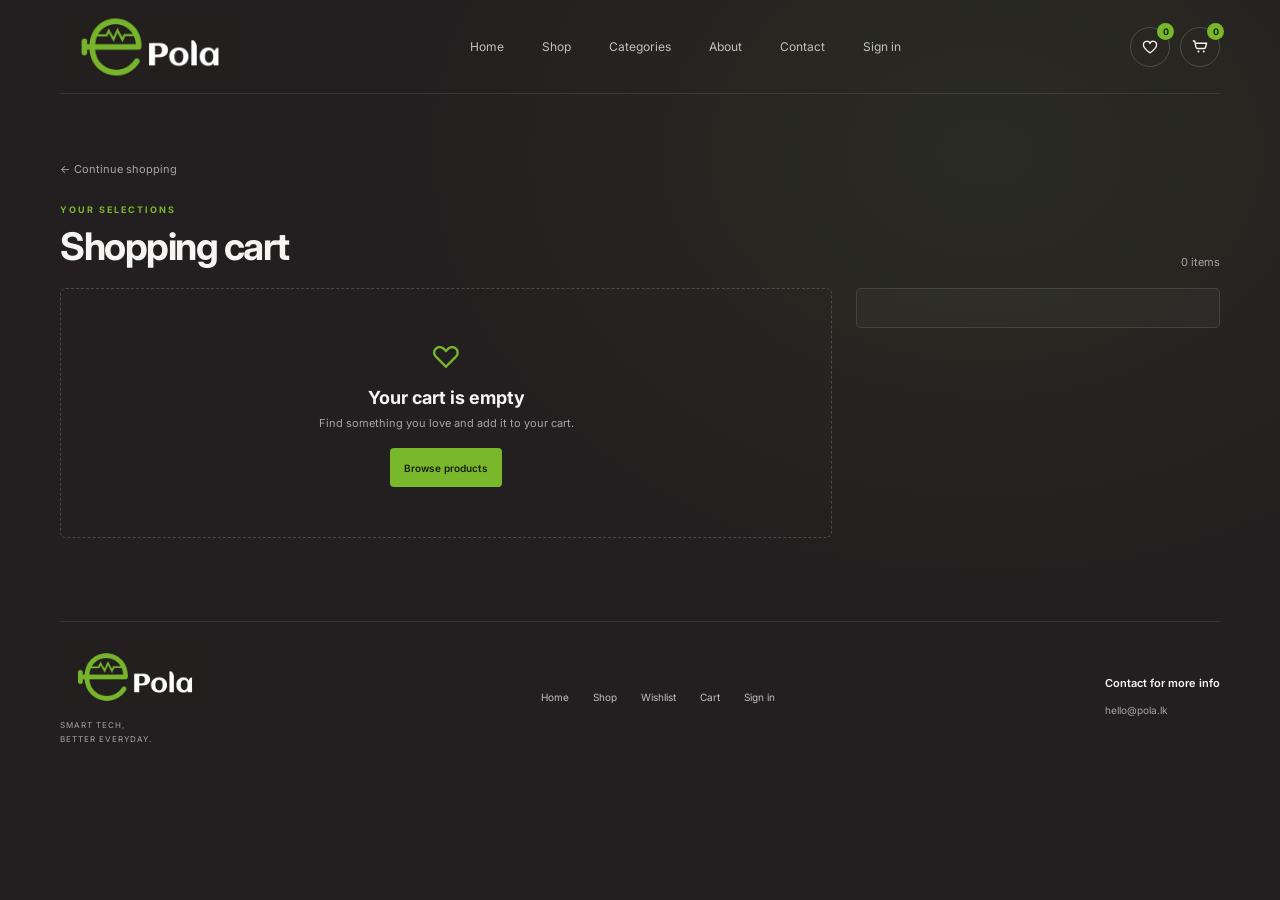
==== cart.html @ 2917944a "create sign in" ====
<!DOCTYPE html>
<html lang="en">
  <head>
    <meta charset="UTF-8" />
    <meta http-equiv="refresh" content="0; url=index.html#cart" />
    <meta name="viewport" content="width=device-width, initial-scale=1.0" />
    <title>Your cart | Pola</title>
    <script>location.replace(new URL("index.html#cart", location.href).href);</script>
  </head>
  <body><p>Opening your cart… <a href="index.html#cart">Continue to Pola</a></p></body>
</html>
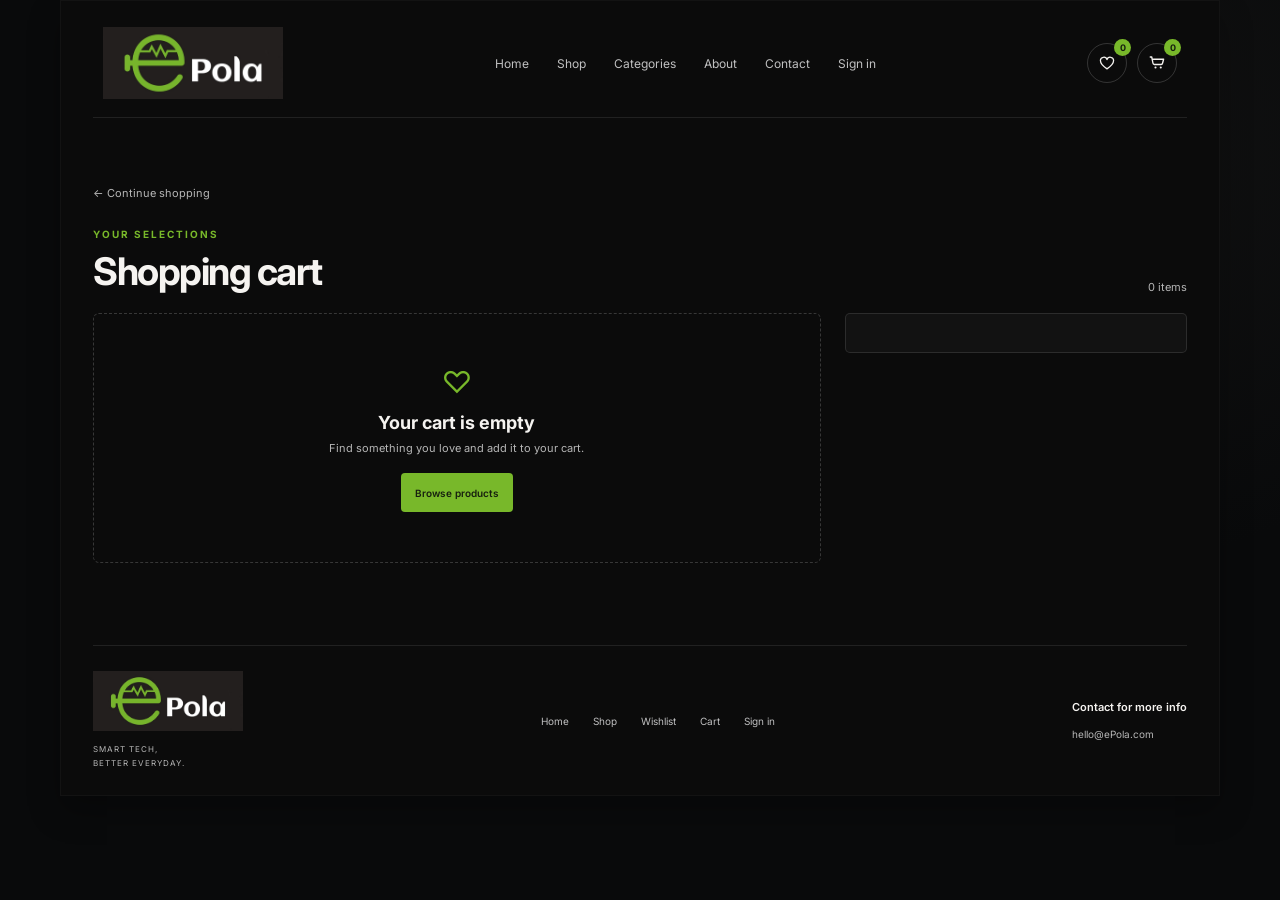
==== commit 3b4f803b: "change update" ====
--- a/cart.html
+++ b/cart.html
@@ -4,8 +4,8 @@
     <meta charset="UTF-8" />
     <meta http-equiv="refresh" content="0; url=index.html#cart" />
     <meta name="viewport" content="width=device-width, initial-scale=1.0" />
-    <title>Your cart | Pola</title>
+    <title>Your cart | ePola</title>
     <script>location.replace(new URL("index.html#cart", location.href).href);</script>
   </head>
-  <body><p>Opening your cart… <a href="index.html#cart">Continue to Pola</a></p></body>
+  <body><p>Opening your cart… <a href="index.html#cart">Continue to ePola</a></p></body>
 </html>
